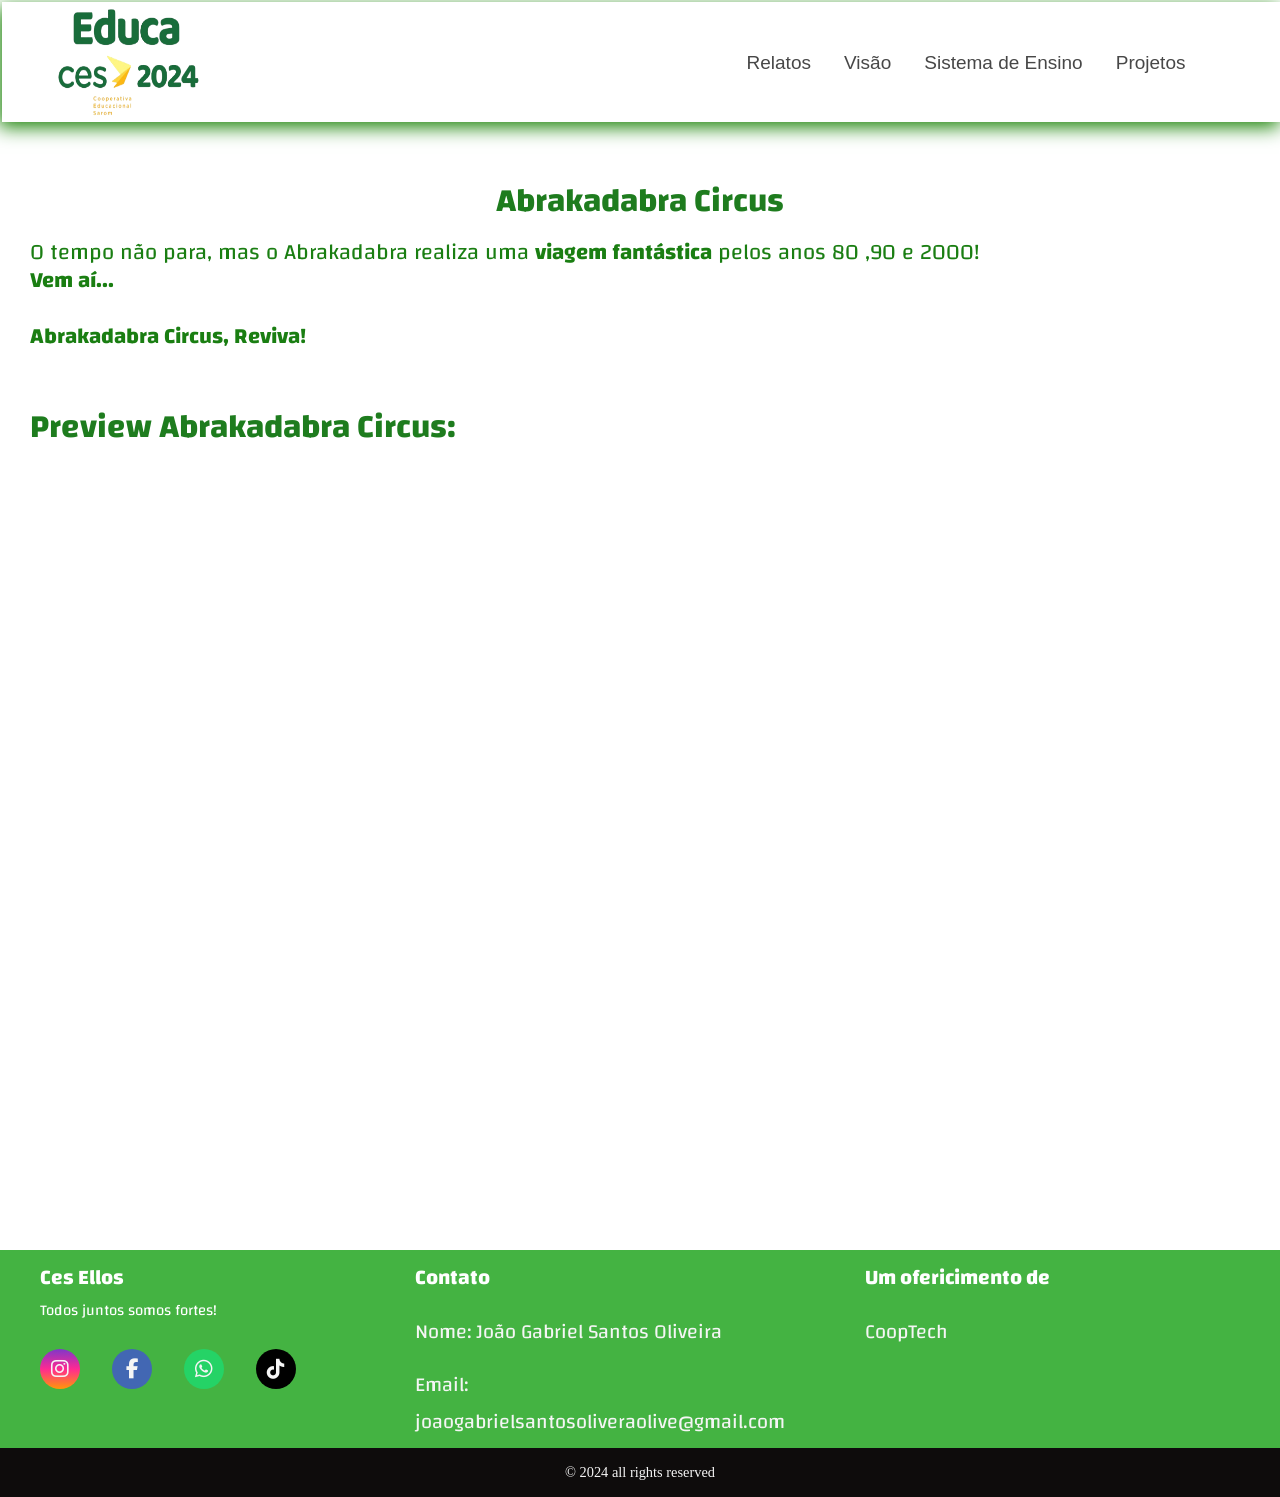
==== Abrakadabra/abrakadabra.html @ 05325d76 "início" ====
<!DOCTYPE html>
<html lang="en">

<head>
    <meta charset="UTF-8">
    <meta name="viewport" content="width=device-width, initial-scale=1.0">
    <title>Abrkadabra</title>
    <link rel="stylesheet" href="abrakadbra.css">
    <script defer src="../script.js"></script>
    <link rel="sortcut icon" href="../Ces Logo.png" type="image/x-icon" />
    <meta name="viewport" content="width=device-width, user-scalable=no">
    <link rel="stylesheet" href="https://cdnjs.cloudflare.com/ajax/libs/font-awesome/6.2.1/css/all.min.css"
        integrity="sha512-MV7K8+y+gLIBoVD59lQIYicR65iaqukzvf/nwasF0nqhPay5w/9lJmVM2hMDcnK1OnMGCdVK+iQrJ7lzPJQd1w=="
        crossorigin="anonymous" referrerpolicy="no-referrer" />


</head>

<body>
    <header>
        <nav class="nav">
            <a href="../index.html"><img src="../logo2.png" id="Logo"></a>
            <button class="hamburguer"></button>
            <ul class="nav-list">
                <li><a href="../Relatos/Relatos.html">Relatos</a></li>
                <li><a href="../Visao/visao.html">Visão</a></li>
                <li><a href="https://www.bernoulli.com.br/" target="_blank">Sistema de Ensino</a></li>
                <li><a href="../Tarde/Projeto.html">Projetos</a></li>
            </ul>
        </nav>
    </header>
    <div class="coop">
    <h6>Abrakadabra Circus </h6> <br>
    <p>O tempo não para, mas o Abrakadabra realiza uma <strong>viagem fantástica</strong> pelos anos 80 ,90 e 2000! <br> <strong>Vem aí... <br><br>Abrakadabra Circus, Reviva!</strong> </p> <br><br>
        <h1>Preview Abrakadabra Circus:</h1>
    </div>
    </p>
    <main>
        <div class="video">
            <iframe id="video" width="560" height="315" src="https://www.youtube.com/embed/Tvdlwjeq5x4?si=kXwj6njrnBpaiYTp" title="YouTube video player" frameborder="0" allow="accelerometer; autoplay; clipboard-write; encrypted-media; gyroscope; picture-in-picture; web-share" referrerpolicy="strict-origin-when-cross-origin" allowfullscreen></iframe>
    </main>
    <footer>
        <div id="footer_content">
            <div id="footer_contacts">
                <h5>Ces Ellos</h5>
                <p id="p">Todos juntos somos fortes!</p>

                <div id="footer_social_media">
                    <a href="https://instagram.com/cesellos?igshid=MmU2YjMzNjRlOQ==" target="_blank" class="footer-link"
                        id="instagram">
                        <i class="fa-brands fa-instagram"></i>
                    </a>

                    <a href="https://www.facebook.com/cesellos" target="_blank" class="footer-link" id="facebook">
                        <i class="fa-brands fa-facebook-f"></i>
                    </a>

                    <a href="https://api.whatsapp.com/send?phone=5537988250166" target="_blank" class="footer-link" id="whatsapp">
                        <i class="fa-brands fa-whatsapp"></i>
                    </a>
                    <a href="https://www.tiktok.com/@cesellos?is_from_webapp=1&sender_device=pc" target="_blank" class="footer-link" id="tiktok">
                        <i class="fa-brands fa-tiktok"></i>
                    </a>
                </div>
            </div>
            <ul class="footer-list">
                <li>
                    <h5>Contato</h5>
                </li>
                <li>
                    <a href="" class="footer-link">Nome: João Gabriel Santos Oliveira</a>
                </li>

                <li>
                    <a href="" class="footer-link">Email: joaogabrielsantosoliveraolive@gmail.com</a>
                </li>
            </ul>
            <ul class="footer-list">
                <li>
                    <h5>Um ofericimento de</h5>
                </li>
                <li>
                    <a href="" class="footer-link">CoopTech</a>
                </li>
        </div>
        <div id="footer_copyright">
            &#169
            2024 all rights reserved
        </div>
    </footer>
</body>

</html>
---- Abrakadabra/abrakadbra.css ----
@import url('https://fonts.googleapis.com/css2?family=Josefin+Sans&display=swap');
@import url('https://fonts.googleapis.com/css2?family=Changa:wght@500&display=swap');
@import url('https://fonts.googleapis.com/css2?family=Merienda:wght@500&display=swap');

:root {
    --color-neutral-0: #0e0c0c;
    --color-neutral-10: #171717;
    --color-neutral-30: #a8a29e;
    --color-neutral-40: #f5f5f5;

}

*{
    padding: 0;
    margin: 0;
    box-sizing: border-box;
}
body{
    overflow-x: hidden;
}

#Logo{
 width: 180px;
 height: 110px;
 margin: 20px;
 align-items: center;
 float: left;
 display: flex;
}
header{
    background-color: rgb(255, 255, 255);
    box-shadow: -3px 5px 18px rgb(21, 128, 0);
    padding-inline: 16px;
    margin-right: 1px;
    margin-left: 2px;
    margin-top: 2px;
    margin-bottom: 0px;
    width: 100%;
}
.nav{
    display: flex;
    max-width: 1280px;
    height: 120px;
    margin-inline: auto;
    justify-content: space-between;
    align-items: center;
}
.nav-list{
    display: flex;
    gap: 32px;
}
.nav-list a{
    font-size: 19px;
    color: rgb(71, 71, 71);
    padding-block: 16px;
}
.nav-list a:hover{
    transition: 0.5s;
    color: rgb(120, 255, 165);
}
.hamburguer{
    display: none;
    border: none;
    background: none;
    border-top: 3px solid #707070;
    cursor: pointer;
}
.hamburguer::before,
.hamburguer::after{
    content: " ";
    display: block;
    width: 30px;
    height: 3px;
    background: #707070;
    margin-top: 5px;
    position: relative;
    transition: 0.3s;
}
nav ul{
    box-sizing: border-box;
    padding: 3rem 5rem;
    list-style-type: none;
    width: 600px;
    display: flex;
    flex-direction: row;
    justify-content: space-around;
    font-family: sans-serif;
    font-size: 20px;
}
nav ul li a{
    text-decoration:none;
    color: white;
}
main{
    margin: 50px;
    display: flex;
}
.coop{
    margin: 30px;
    margin-top: 60px;
    align-items: center;
}
.video{
 align-items: center;
 margin-left: -40px;
}
#video{
    align-items: center;
    width: 1020px;
    height: 600px;
    margin: 50px;
    margin-left: 130px;
    border-radius: 2em;
}
h6{
    color: rgb(30, 124, 30);
    font-family: changa;
    font-size: 33px;
    line-height: 38px;
    text-align: center;
}
h1{
    color: rgb(30, 124, 30);
    font-family: changa;
    font-size: 33px;
    line-height: 38px;
    text-align: justify;
    margin-top: 22px;
}
p{
    color: rgb(26, 126, 18);
    font-size: 22px;
    font-family: changa;
    line-height: 28px;
}

footer {
    width: 100%;
    color: var(--color-neutral-40);
}

.footer-link {
    text-decoration: none;
}
h5{
    font-size: 21px;
    font-family: 'Changa', sans-serif;
    color: rgb(255, 255, 255);
}
#p{
    font-family: 'Changa', sans-serif;
    color: rgb(255, 255, 255);
    font-size: 15px;
}

#footer_content {
    background-color:#44b342;
    display: grid;
    grid-template-columns: repeat(3, 1fr);
    padding: 0.5rem 2.5rem;
}
#Tech{
    height: 70px;
    width: 85px;
    border-radius: 18cm;
    margin-top: -45px;
    margin-left: 100px;
    
}
#footer_contacts h1 {
    margin-bottom: 0.75rem;
}

#footer_social_media {
    display: flex;
    gap: 2rem;
    margin-top: 1.5rem;
    margin-bottom: 1rem;
} 

#footer_social_media .footer-link {
    display: flex;
    align-items: center;
    justify-content: center;
    height: 2.5rem;
    width: 2.5rem;
    color: var(--color-neutral-40);
    border-radius: 50%;
    transition: all 0.4s;
}

#footer_social_media .footer-link i {
    font-size: 1.25rem;    
}

#footer_social_media .footer-link:hover {
    opacity: 0.8;
}

#instagram {
    background: linear-gradient(#7f37c9, #ff2992, #ff9807);
}

#facebook {
    background-color: #4267b3;
}

#whatsapp {
    background-color: #25d366;
}
#tiktok{
    background-color: black;
}

.footer-list {
    display: flex;
    flex-direction: column;
    gap: 1rem;
    list-style: none;
    font-family: 'Changa', sans-serif;
    font-size: 20px;
    margin-right: 80px;
}


.footer-list .footer-link {
    color: var(--color-neutral30);
    transition: all 0.4s;
}

.footer-list .footer-link:hover {
    color: #7f37c9;
}
#footer_copyright {
    display: flex;
    justify-content: center;
    background-color: var(--color-neutral-0);
    font-size: 0.9rem;
    padding: 1rem;
    font-weight: 100;
    text-decoration: none;
    color: inherit;
}
@media screen and (max-width: 768px) {
    #footer_content {
        grid-template-columns: repeat(1, 1fr);
        gap: 2rem;
    }
    .footer-list{
        display: none;
    }
}



@media screen and (max-width: 768px){
    #Logo{
        margin: 0px;
    }
    
    #footer_content {
        grid-template-columns: repeat(4, 1fr);
        gap: 2rem;
    }
    .hamburguer{
        display: block;
        z-index: 1;
    }
    .nav-list{
        position: fixed;
        top: 0;
        left: 0;
        width: 100vw;
        height: 100vh;
        background: rgb(255, 255, 255);
        flex-direction: column;
        justify-content: space-around;
        align-items: center;
        gap: 0;
        clip-path: circle(100px at 90% -15%);
        transition: 1s ease-out;
        pointer-events: none;
    }
    .nav-list a{
        font-size: 24px;
        opacity: 0;
    }
    .nav-list li:nth-child(1) a{
        transition: 0.5s 0.2s;
    }
    .nav-list li:nth-child(2) a{
        transition: 0.5s 0.4s;
        
    }
    .nav-list li:nth-child(3) a{
        transition: 0.5s 0.6s;
        
    }
    .nav-list li:nth-child(4) a{
        transition: 0.5s 0.8s;
    }
    .nav.active .nav-list{
        clip-path: circle(1500px at 90% -15%);
        pointer-events: all;
    }
    .nav.active .nav-list a{
        opacity: 1;
    }
    .nav.active .hamburguer{
        position: fixed;
        top: 26px;
        right: 16px;
        border-top-color: transparent;
    }
    .nav.active .hamburguer::before{
        transform: rotate(135deg);
    }
    .nav.active .hamburguer::after{
        transform: rotate(-135deg);
        top: -7px;
    }
    .coop{
        margin-top: 48px;
        margin-left: 10px;
        margin-right: 10px;
        align-items: center;
    }
    #video{
        width: 360px;
        height: 180px;
        margin: 0px;
        margin-bottom: 40px;
    }
    #video{
        margin: 0px;
    }
    h6{
        font-size: 20px;
        line-height: 30px;
        text-align: center;
        margin-bottom: 30px;
    }
    h1{
        font-size: 20px;
        margin-top: 38px;
    }
    p{
        font-size: 15px;
        text-align: start;
        line-height: 22px;
    }
    
}
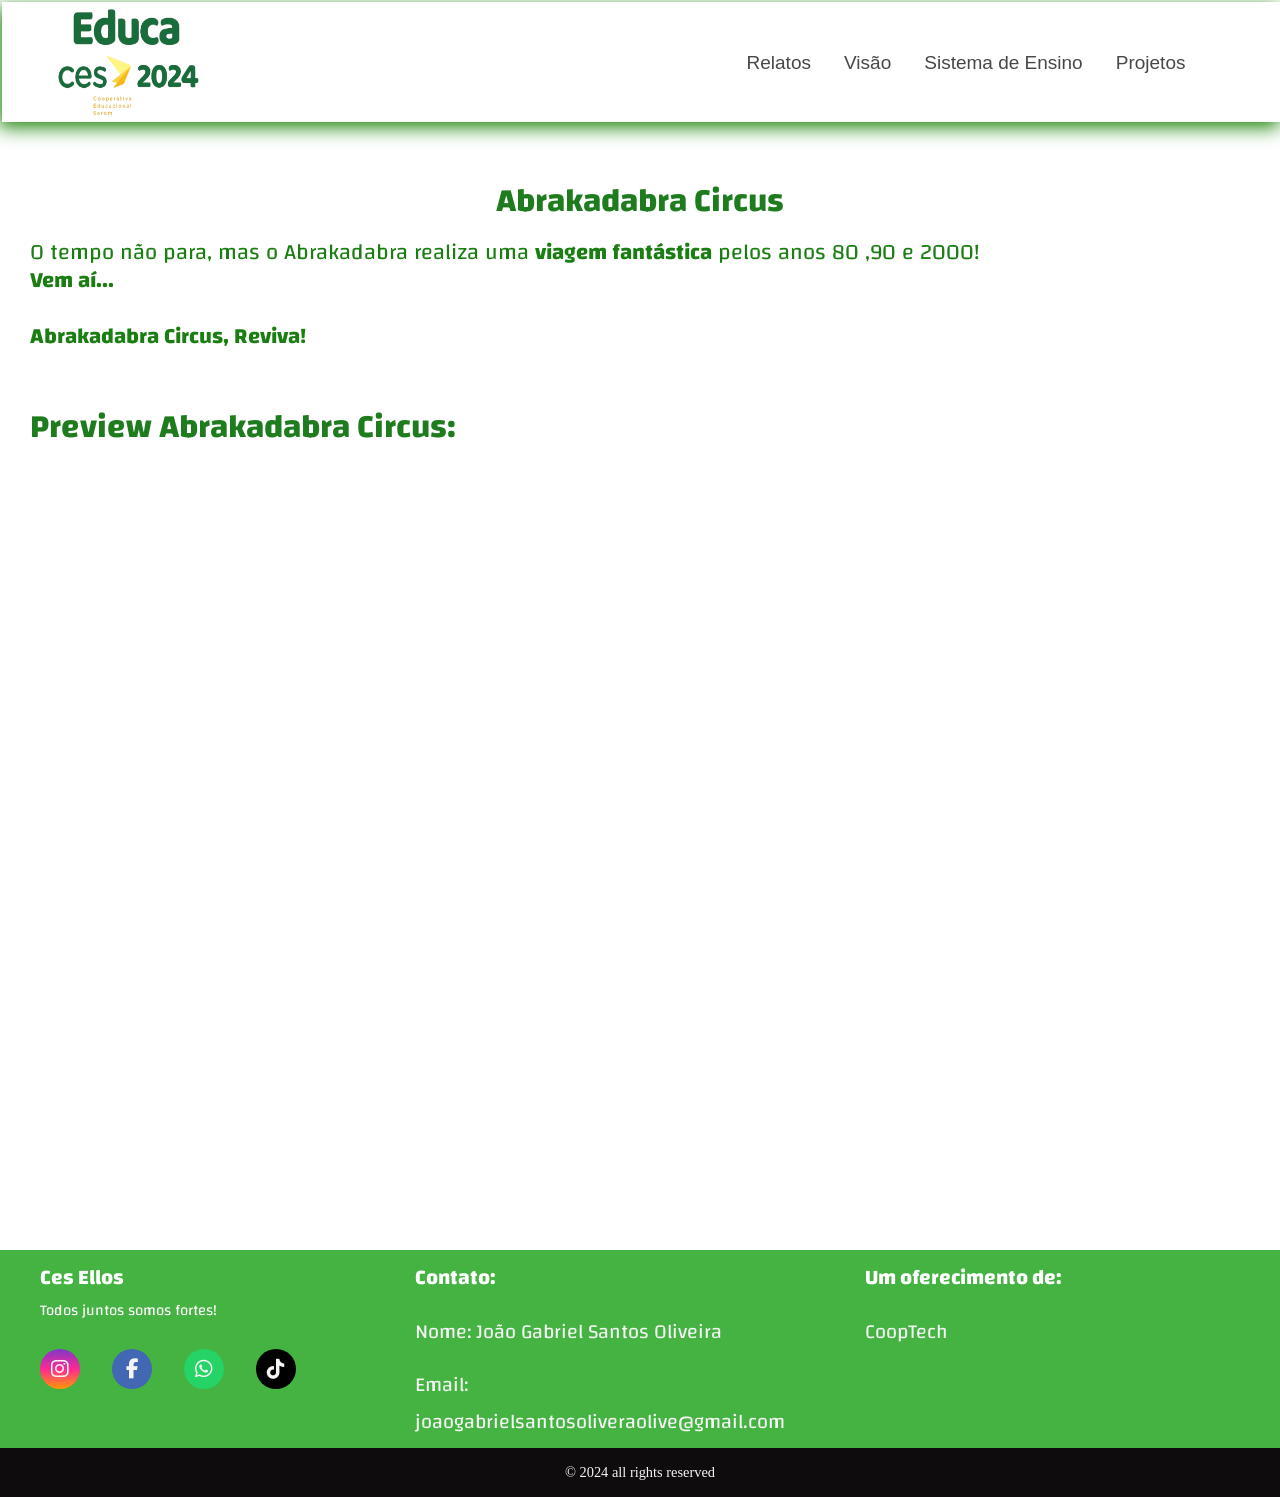
==== commit 69063c7a: "terceira" ====
--- a/Abrakadabra/abrakadabra.html
+++ b/Abrakadabra/abrakadabra.html
@@ -65,7 +65,7 @@
             </div>
             <ul class="footer-list">
                 <li>
-                    <h5>Contato</h5>
+                    <h5>Contato:</h5>
                 </li>
                 <li>
                     <a href="" class="footer-link">Nome: João Gabriel Santos Oliveira</a>
@@ -77,7 +77,7 @@
             </ul>
             <ul class="footer-list">
                 <li>
-                    <h5>Um ofericimento de</h5>
+                    <h5>Um oferecimento de:</h5>
                 </li>
                 <li>
                     <a href="" class="footer-link">CoopTech</a>
